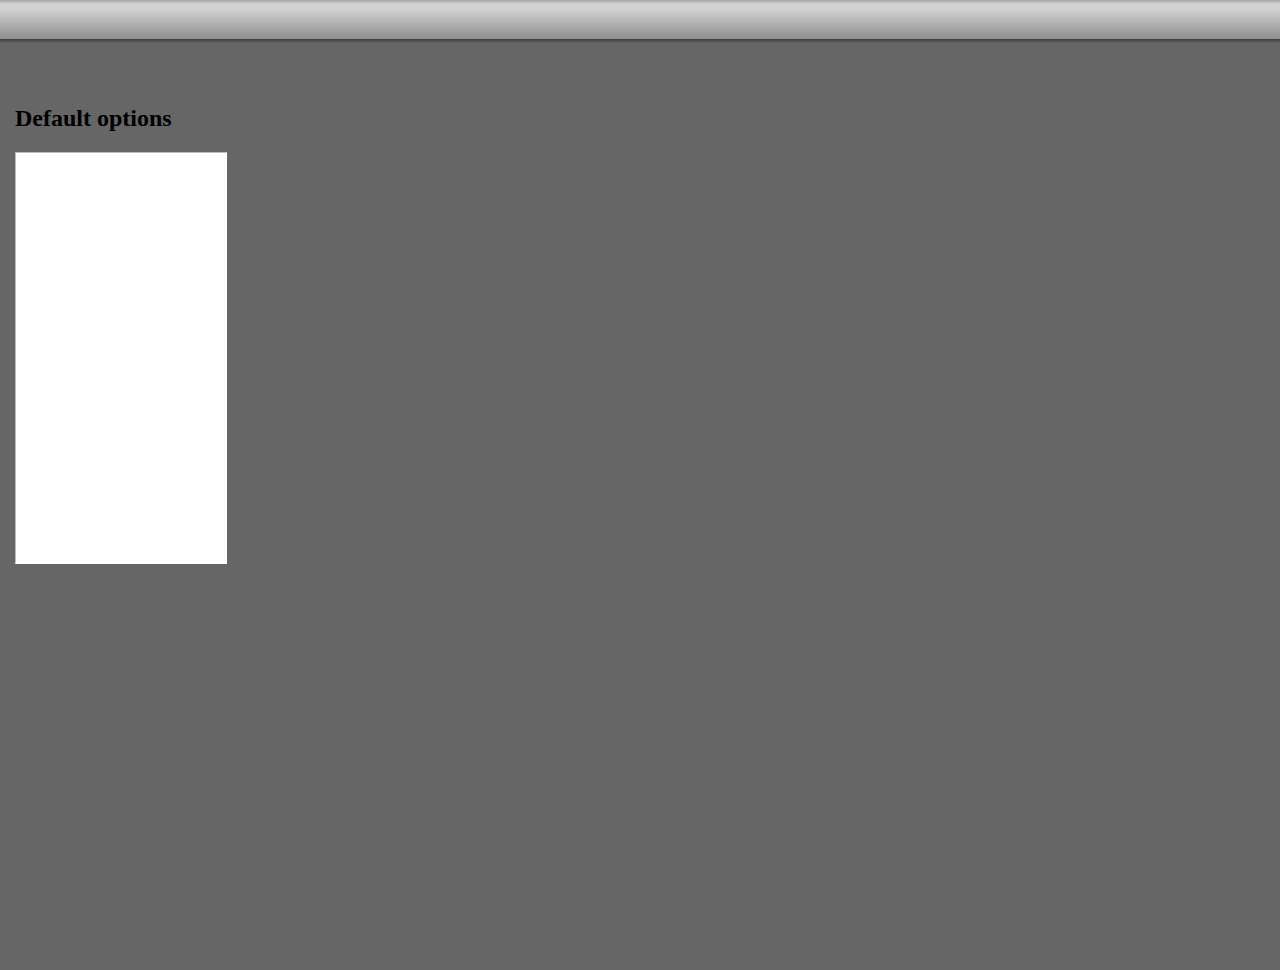
==== registeredarea.html @ 688aceb7 "WIP: file tree in register" ====
<html>
<head>
<title>jQuery Dock from Queness WebBlog</title>
<script type="text/javascript" src="libs/js/jquery-1.3.1.min.js"></script>
<script type="text/javascript" src="libs/js/jquery.easing.1.3.js"></script>
<script src="libs/jqueryFileTree.js" type="text/javascript"></script>
<link href="libs/jqueryFileTree.css" rel="stylesheet" type="text/css" media="screen" />

<script>

$(document).ready(function() {

	var top = '-' + $('#slidedown_content .content').css('height');
	var easing = 'easeOutBounce';
	
	$('#slidedown_top').mouseover(function() {
		$('#slidedown_content').animate({'top' : 0}, {queue:false, duration:1000, easing: easing});
	});
	
	$('#slidedown_bottom').mouseover(function() {
		$('#slidedown_content').animate({'top' : top}, {queue:false, duration:500, easing: easing});
	});

});

</script>
    
    <script type="text/javascript">
        
        $(document).ready( function() {
                          
                          $('#fileTreeDemo_1').fileTree({ root: '../../bank/', script: 'libs/connectors/jqueryFileTree.php' }, function(file) { 
                                                        alert(file);
                                                        });
                          
                          });
		</script>
    
<style>
body {
margin:0; 
padding:0
}

#slidedown_top {
height: 70px;
background-color:#666;
}

#slidedown_bottom {
position: absolute;
width: 100%;
height:100%;
background-color:#666;
}

#slidedown_content {
position: absolute;
width: 100%;
height: 250px;
top: -205px;
text-align:center;
background:url(libs/bg.gif) repeat-x 0 bottom;
z-index:999;
} 

#slidedown_content .content {
margin:0 auto; 
width:830px;
height:205px;
}

/* Styles for content */

#slidedown_content .content .block {
float:left; 
width:250px;
padding:0 4px 0 4px; 
margin: 0 4px 0 4px;

text-align:left;
font-family:georgia; 
font-size:11px; 
color:#ccc; 
}

#slidedown_content .footer {
height:40px;
}

#slidedown_content .content li {
padding:0; 
margin:4px 0
}

.clear {clear:both}
    
    .example {
        float: left;
        margin: 15px;
    }
    
    .demo {
        width: 200px;
        height: 400px;
        border-top: solid 1px #BBB;
        border-left: solid 1px #BBB;
        border-bottom: solid 1px #FFF;
        border-right: solid 1px #FFF;
        background: #FFF;
        overflow: scroll;
        padding: 5px;
    }
</style>
</head>
<body>


<div id="slidedown_top"></div> <!-- slidedown_top -->
<div id="slidedown_content">

	<div class="content">
		<div class="block">
			<img src="libs/footerAuthor.gif"/><br/>
			<p>A passionate web designer, developer who keens to contribute to web development industry.</p> 
			<p>Feel free to say hi to me, or follow me on twitter. </p>
		</div>
		<div class="block">
			<img src="libs/footerTwitter.gif"/><br/>
			<ul>
				<li>I have a new inspiration using easing method, stay tuned!</li>
				<li>Dock menu with jQuery! pretty cool huh...</li>
			</ul>
		</div>
		<div class="block">
			<img src="libs/footerPartner.gif"/><br/>
			<ul>
				<li>Smashing Magazine</li>
				<li>Vandelay Design</li>
				<li>Sixrevision</li>
				<li>CSS Mania</li>
				<li>Web Designer Depot</li>
				<li>Queness</li>
			</ul>		
		</div>
		<div class="clear"></div>
	</div> <!-- content -->
	
	<div class="footer">
	</div> <!-- footer -->
	
</div> <!-- slidedown_content -->

<div id="slidedown_bottom">
    <div class="example">
        <h2>Default options</h2>
        <div id="fileTreeDemo_1" class="demo"></div>
    </div>
</div>

</body>
</head>
</html>
---- libs/jqueryFileTree.css ----
UL.jqueryFileTree {
	font-family: Verdana, sans-serif;
	font-size: 11px;
	line-height: 18px;
	padding: 0px;
	margin: 0px;
}

UL.jqueryFileTree LI {
	list-style: none;
	padding: 0px;
	padding-left: 20px;
	margin: 0px;
	white-space: nowrap;
}

UL.jqueryFileTree A {
	color: #333;
	text-decoration: none;
	display: block;
	padding: 0px 2px;
}

UL.jqueryFileTree A:hover {
	background: #BDF;
}

/* Core Styles */
.jqueryFileTree LI.directory { background: url(images/directory.png) left top no-repeat; }
.jqueryFileTree LI.expanded { background: url(images/folder_open.png) left top no-repeat; }
.jqueryFileTree LI.file { background: url(images/file.png) left top no-repeat; }
.jqueryFileTree LI.wait { background: url(images/spinner.gif) left top no-repeat; }
/* File Extensions*/
.jqueryFileTree LI.ext_3gp { background: url(images/film.png) left top no-repeat; }
.jqueryFileTree LI.ext_afp { background: url(images/code.png) left top no-repeat; }
.jqueryFileTree LI.ext_afpa { background: url(images/code.png) left top no-repeat; }
.jqueryFileTree LI.ext_asp { background: url(images/code.png) left top no-repeat; }
.jqueryFileTree LI.ext_aspx { background: url(images/code.png) left top no-repeat; }
.jqueryFileTree LI.ext_avi { background: url(images/film.png) left top no-repeat; }
.jqueryFileTree LI.ext_bat { background: url(images/application.png) left top no-repeat; }
.jqueryFileTree LI.ext_bmp { background: url(images/picture.png) left top no-repeat; }
.jqueryFileTree LI.ext_c { background: url(images/code.png) left top no-repeat; }
.jqueryFileTree LI.ext_cfm { background: url(images/code.png) left top no-repeat; }
.jqueryFileTree LI.ext_cgi { background: url(images/code.png) left top no-repeat; }
.jqueryFileTree LI.ext_com { background: url(images/application.png) left top no-repeat; }
.jqueryFileTree LI.ext_cpp { background: url(images/code.png) left top no-repeat; }
.jqueryFileTree LI.ext_css { background: url(images/css.png) left top no-repeat; }
.jqueryFileTree LI.ext_doc { background: url(images/doc.png) left top no-repeat; }
.jqueryFileTree LI.ext_exe { background: url(images/application.png) left top no-repeat; }
.jqueryFileTree LI.ext_gif { background: url(images/picture.png) left top no-repeat; }
.jqueryFileTree LI.ext_fla { background: url(images/flash.png) left top no-repeat; }
.jqueryFileTree LI.ext_h { background: url(images/code.png) left top no-repeat; }
.jqueryFileTree LI.ext_htm { background: url(images/html.png) left top no-repeat; }
.jqueryFileTree LI.ext_html { background: url(images/html.png) left top no-repeat; }
.jqueryFileTree LI.ext_jar { background: url(images/java.png) left top no-repeat; }
.jqueryFileTree LI.ext_jpg { background: url(images/picture.png) left top no-repeat; }
.jqueryFileTree LI.ext_jpeg { background: url(images/picture.png) left top no-repeat; }
.jqueryFileTree LI.ext_js { background: url(images/script.png) left top no-repeat; }
.jqueryFileTree LI.ext_lasso { background: url(images/code.png) left top no-repeat; }
.jqueryFileTree LI.ext_log { background: url(images/txt.png) left top no-repeat; }
.jqueryFileTree LI.ext_m4p { background: url(images/music.png) left top no-repeat; }
.jqueryFileTree LI.ext_mov { background: url(images/film.png) left top no-repeat; }
.jqueryFileTree LI.ext_mp3 { background: url(images/music.png) left top no-repeat; }
.jqueryFileTree LI.ext_mp4 { background: url(images/film.png) left top no-repeat; }
.jqueryFileTree LI.ext_mpg { background: url(images/film.png) left top no-repeat; }
.jqueryFileTree LI.ext_mpeg { background: url(images/film.png) left top no-repeat; }
.jqueryFileTree LI.ext_ogg { background: url(images/music.png) left top no-repeat; }
.jqueryFileTree LI.ext_pcx { background: url(images/picture.png) left top no-repeat; }
.jqueryFileTree LI.ext_pdf { background: url(images/pdf.png) left top no-repeat; }
.jqueryFileTree LI.ext_php { background: url(images/php.png) left top no-repeat; }
.jqueryFileTree LI.ext_png { background: url(images/picture.png) left top no-repeat; }
.jqueryFileTree LI.ext_ppt { background: url(images/ppt.png) left top no-repeat; }
.jqueryFileTree LI.ext_psd { background: url(images/psd.png) left top no-repeat; }
.jqueryFileTree LI.ext_pl { background: url(images/script.png) left top no-repeat; }
.jqueryFileTree LI.ext_py { background: url(images/script.png) left top no-repeat; }
.jqueryFileTree LI.ext_rb { background: url(images/ruby.png) left top no-repeat; }
.jqueryFileTree LI.ext_rbx { background: url(images/ruby.png) left top no-repeat; }
.jqueryFileTree LI.ext_rhtml { background: url(images/ruby.png) left top no-repeat; }
.jqueryFileTree LI.ext_rpm { background: url(images/linux.png) left top no-repeat; }
.jqueryFileTree LI.ext_ruby { background: url(images/ruby.png) left top no-repeat; }
.jqueryFileTree LI.ext_sql { background: url(images/db.png) left top no-repeat; }
.jqueryFileTree LI.ext_swf { background: url(images/flash.png) left top no-repeat; }
.jqueryFileTree LI.ext_tif { background: url(images/picture.png) left top no-repeat; }
.jqueryFileTree LI.ext_tiff { background: url(images/picture.png) left top no-repeat; }
.jqueryFileTree LI.ext_txt { background: url(images/txt.png) left top no-repeat; }
.jqueryFileTree LI.ext_vb { background: url(images/code.png) left top no-repeat; }
.jqueryFileTree LI.ext_wav { background: url(images/music.png) left top no-repeat; }
.jqueryFileTree LI.ext_wmv { background: url(images/film.png) left top no-repeat; }
.jqueryFileTree LI.ext_xls { background: url(images/xls.png) left top no-repeat; }
.jqueryFileTree LI.ext_xml { background: url(images/code.png) left top no-repeat; }
.jqueryFileTree LI.ext_zip { background: url(images/zip.png) left top no-repeat; }
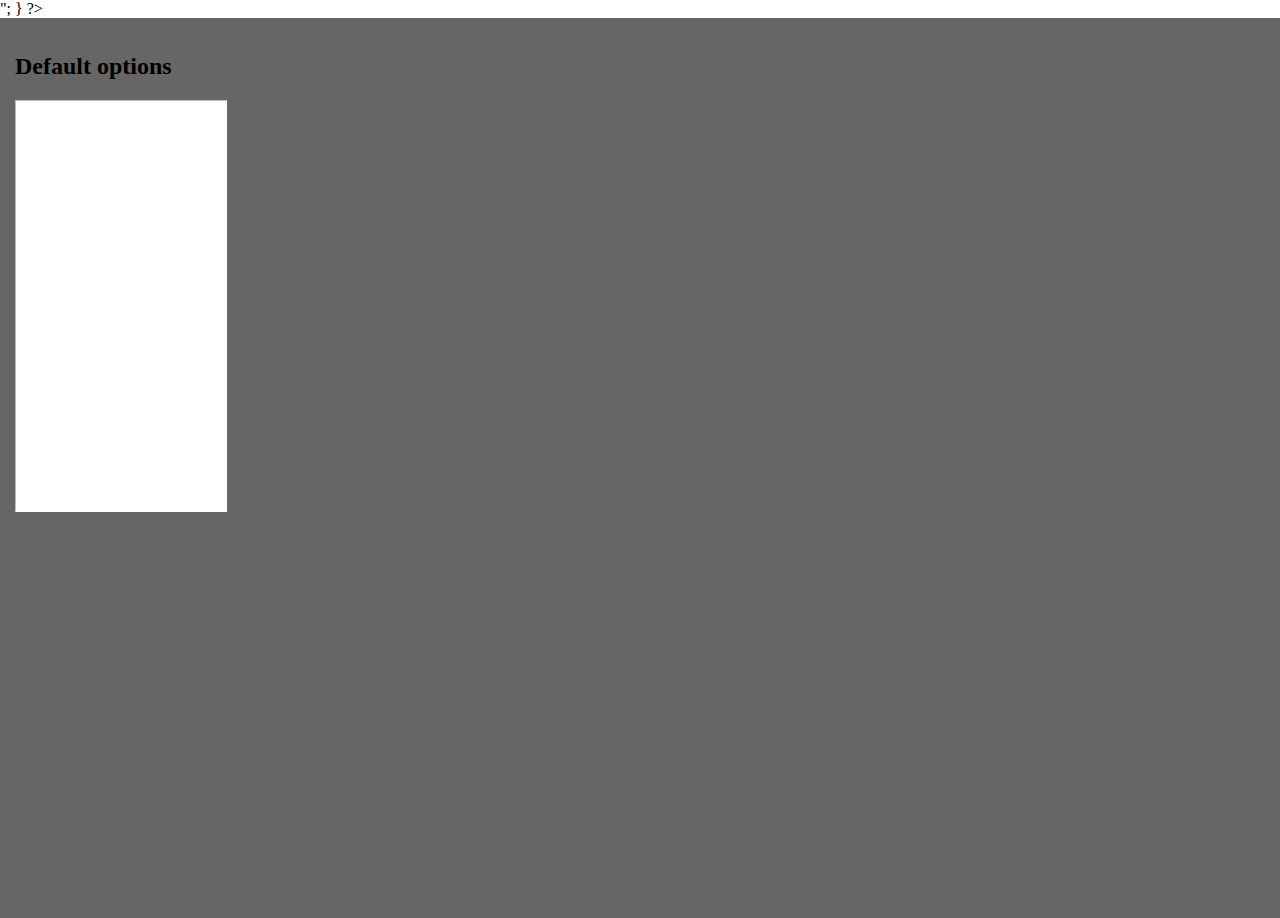
==== commit 5acb5456: "WIP: md5 secured passwords" ====
--- a/registeredarea.html
+++ b/registeredarea.html
@@ -1,3 +1,11 @@
+<? 
+session_start();
+if(!session_is_registered(myusername)){
+echo "Wrong Username or Password";
+echo "<meta http-equiv='refresh' content='3;url=index.php'>";
+}
+?>
+
 <html>
 <head>
 <title>jQuery Dock from Queness WebBlog</title>
@@ -5,36 +13,17 @@
 <script type="text/javascript" src="libs/js/jquery.easing.1.3.js"></script>
 <script src="libs/jqueryFileTree.js" type="text/javascript"></script>
 <link href="libs/jqueryFileTree.css" rel="stylesheet" type="text/css" media="screen" />
-
-<script>
-
-$(document).ready(function() {
-
-	var top = '-' + $('#slidedown_content .content').css('height');
-	var easing = 'easeOutBounce';
-	
-	$('#slidedown_top').mouseover(function() {
-		$('#slidedown_content').animate({'top' : 0}, {queue:false, duration:1000, easing: easing});
-	});
-	
-	$('#slidedown_bottom').mouseover(function() {
-		$('#slidedown_content').animate({'top' : top}, {queue:false, duration:500, easing: easing});
-	});
-
-});
-
-</script>
     
-    <script type="text/javascript">
+<script type="text/javascript">
         
-        $(document).ready( function() {
+    $(document).ready( function() {
                           
-                          $('#fileTreeDemo_1').fileTree({ root: '../../bank/', script: 'libs/connectors/jqueryFileTree.php' }, function(file) { 
+                        $('#fileTreeDemo_1').fileTree({ root: '../../bank/', script: 'libs/connectors/jqueryFileTree.php' }, function(file) { 
                                                         alert(file);
                                                         });
                           
                           });
-		</script>
+</script>
     
 <style>
 body {
@@ -115,42 +104,6 @@
 </head>
 <body>
 
-
-<div id="slidedown_top"></div> <!-- slidedown_top -->
-<div id="slidedown_content">
-
-	<div class="content">
-		<div class="block">
-			<img src="libs/footerAuthor.gif"/><br/>
-			<p>A passionate web designer, developer who keens to contribute to web development industry.</p> 
-			<p>Feel free to say hi to me, or follow me on twitter. </p>
-		</div>
-		<div class="block">
-			<img src="libs/footerTwitter.gif"/><br/>
-			<ul>
-				<li>I have a new inspiration using easing method, stay tuned!</li>
-				<li>Dock menu with jQuery! pretty cool huh...</li>
-			</ul>
-		</div>
-		<div class="block">
-			<img src="libs/footerPartner.gif"/><br/>
-			<ul>
-				<li>Smashing Magazine</li>
-				<li>Vandelay Design</li>
-				<li>Sixrevision</li>
-				<li>CSS Mania</li>
-				<li>Web Designer Depot</li>
-				<li>Queness</li>
-			</ul>		
-		</div>
-		<div class="clear"></div>
-	</div> <!-- content -->
-	
-	<div class="footer">
-	</div> <!-- footer -->
-	
-</div> <!-- slidedown_content -->
-
 <div id="slidedown_bottom">
     <div class="example">
         <h2>Default options</h2>
